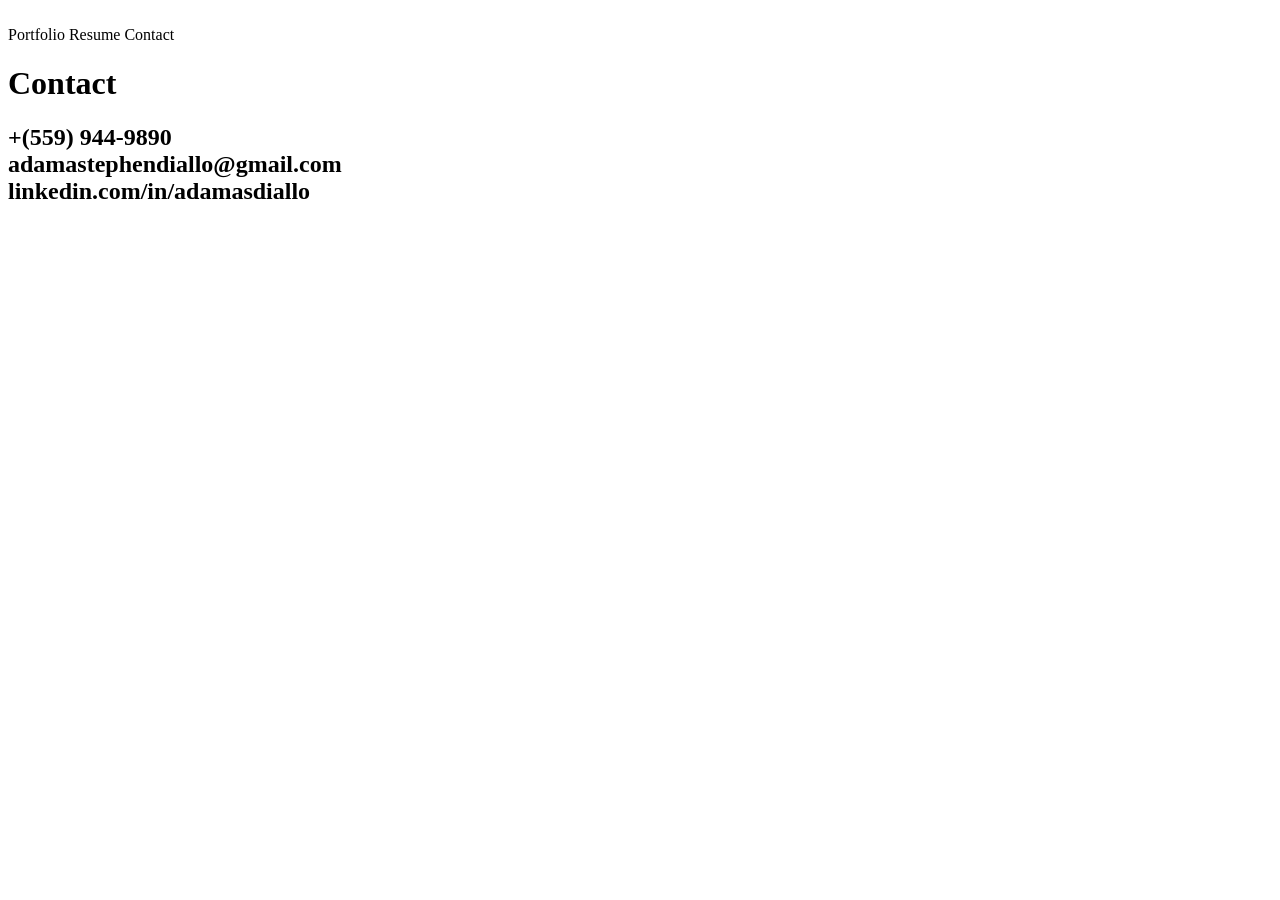
==== Contact.Html @ 96491cc3 "A lotta lotta" ====
<!DOCTYPE html>
<html lang="en">
<head>
    <meta charset="UTF-8">
    <meta name="viewport" content="width=device-width, initial-scale=1.0">
    
    <title>Contact</title>
</head>
<body>
    <img>

    <section>
        <a>Portfolio</a>
        <a>Resume</a>
        <a>Contact</a>
    </section>

    <h1>Contact</h1>

    <div class="circles1"></div>
    <div class="circles2"></div>
    <div class="circles3"></div>
    <div class="circles4"></div>
    <div class="circles5"></div>

    <h2 class="ident">+(559) 944-9890
        <br>adamastephendiallo@gmail.com
        <br>linkedin.com/in/adamasdiallo
    </h2>

    <div class="berg"></div>

</body>
</html>
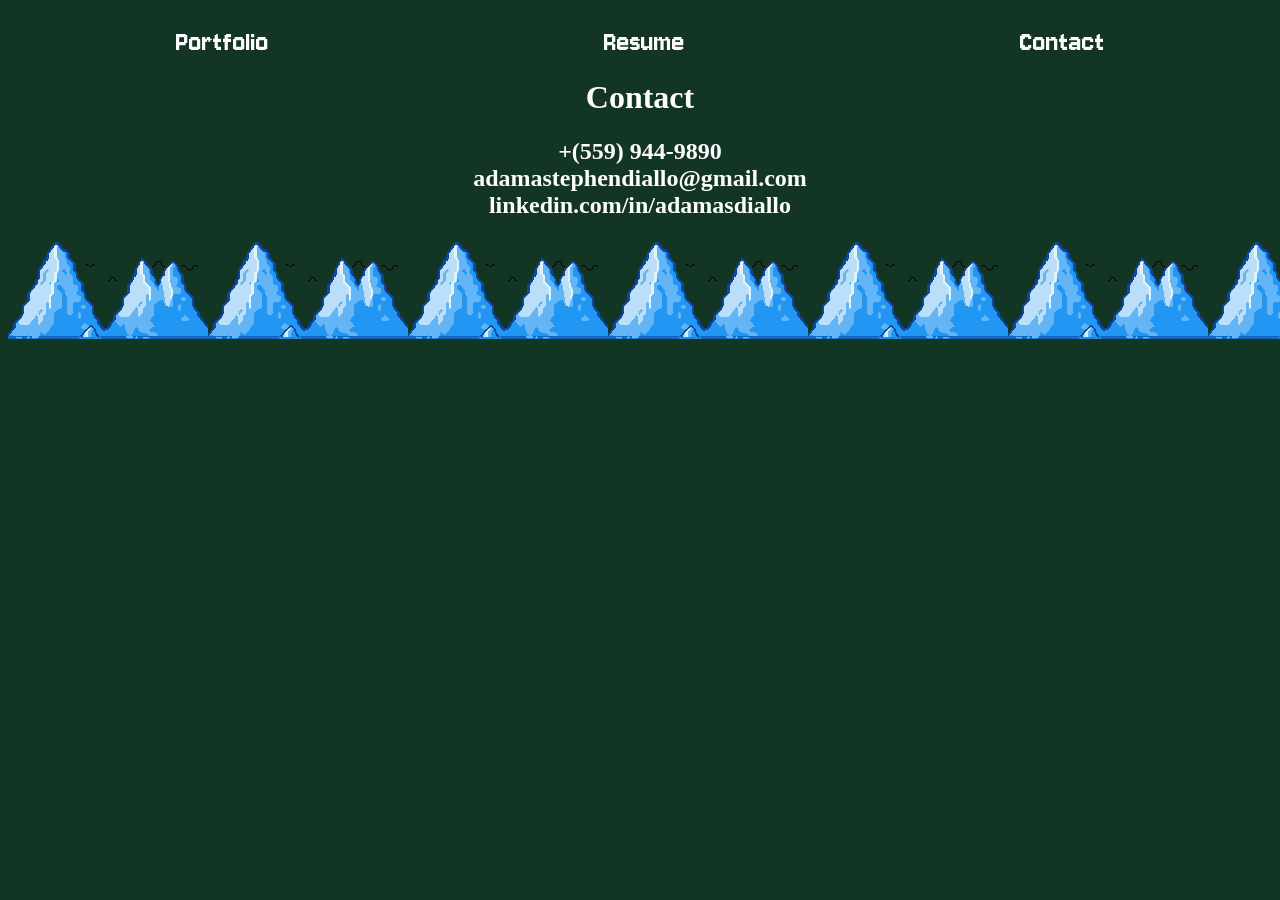
==== commit 8bead84d: "Berg-er" ====
--- a/Contact.Html
+++ b/Contact.Html
@@ -3,7 +3,10 @@
 <head>
     <meta charset="UTF-8">
     <meta name="viewport" content="width=device-width, initial-scale=1.0">
-    
+    <link href="style.css" rel="stylesheet"/>
+    <link rel="preconnect" href="https://fonts.googleapis.com">
+    <link rel="preconnect" href="https://fonts.gstatic.com" crossorigin>
+    <link href="https://fonts.googleapis.com/css2?family=Jersey+10&display=swap" rel="stylesheet">
     <title>Contact</title>
 </head>
 <body>
--- a/style.css
+++ b/style.css
@@ -0,0 +1,22 @@
+body {
+    background-color: #123524;
+    text-align: center;
+    color: white;
+}
+
+section {
+    font-size: 30px;
+    display: flex;
+    justify-content: space-around;
+    font-family: "Jersey 10", sans-serif;
+}
+
+.berg {
+    display: grid;
+    grid-template-rows: 1fr;
+    background-image: url(berg.gif);
+    height: 100px;
+    width: 1900px;
+    position: fixed;
+    
+}
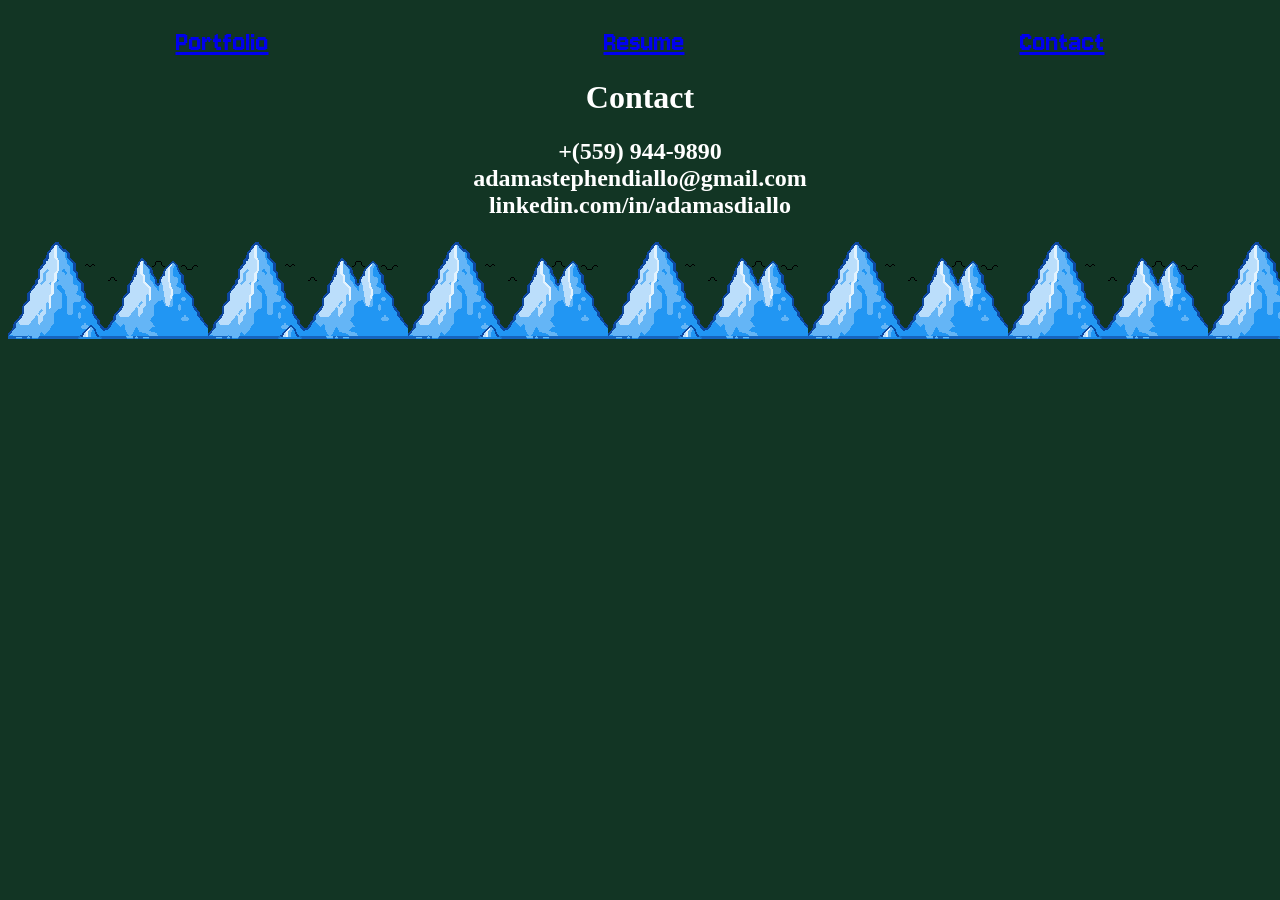
==== commit bb95f610: "nui" ====
--- a/Contact.Html
+++ b/Contact.Html
@@ -13,9 +13,9 @@
     <img>
 
     <section>
-        <a>Portfolio</a>
-        <a>Resume</a>
-        <a>Contact</a>
+        <a href="Port.html">Portfolio</a>
+        <a href="Resume.html">Resume</a>
+        <a href="Contact.Html">Contact</a>
     </section>
 
     <h1>Contact</h1>
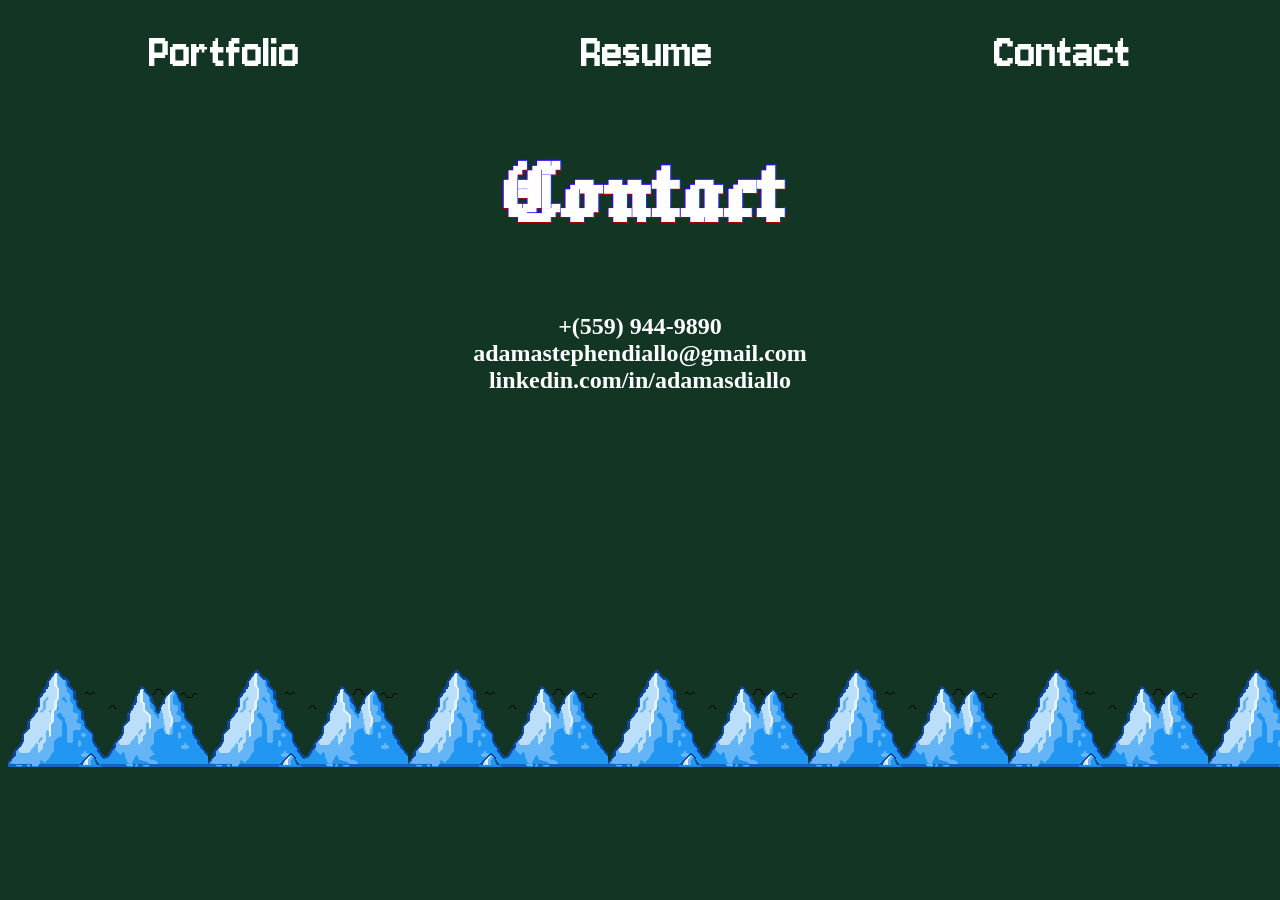
==== commit b2b38803: "Effort" ====
--- a/Contact.Html
+++ b/Contact.Html
@@ -5,8 +5,8 @@
     <meta name="viewport" content="width=device-width, initial-scale=1.0">
     <link href="style.css" rel="stylesheet"/>
     <link rel="preconnect" href="https://fonts.googleapis.com">
-    <link rel="preconnect" href="https://fonts.gstatic.com" crossorigin>
-    <link href="https://fonts.googleapis.com/css2?family=Jersey+10&display=swap" rel="stylesheet">
+<link rel="preconnect" href="https://fonts.gstatic.com" crossorigin>
+<link href="https://fonts.googleapis.com/css2?family=Jacquard+12&family=Jersey+10&display=swap" rel="stylesheet">   <title>Portfolio</title>
     <title>Contact</title>
 </head>
 <body>
--- a/style.css
+++ b/style.css
@@ -2,6 +2,77 @@
     background-color: #123524;
     text-align: center;
     color: white;
+}
+
+.s2 {
+    background-image: url(spike2.png);
+    background-size:;
+    height: 150px;
+    width: 99px;
+    display: flex;
+    justify-self: center;
+    position: fixed;
+    animation-name: bite2;
+    animation-duration: 01s;
+    animation-fill-mode: forwards;
+}
+
+@keyframes bite2 {
+    75% {
+        transform: translateY(184%);
+    }
+
+    85% {
+        transform: translateY(180%);
+    }
+
+    100% {
+        transform: translateY(185%);
+    }
+}
+
+.s1 {
+    background-image: url(spike1.png);
+    height: 150px;
+    width: 99px;
+    display: flex;
+    justify-self: center;
+    position: fixed;
+    animation-name: bite1;
+    animation-duration: 01s;
+    animation-fill-mode: forwards;
+}
+
+@keyframes bite1 {
+    75% {
+        transform: translateY(-484%);
+    }
+
+    85% {
+        transform: translateY(-480%);
+    }
+
+    100% {
+        transform: translateY(-485%);
+    }
+
+}
+
+
+h1 {
+    font-size: 100px;
+    font-family: "Jacquard 12", sans-serif;
+    text-shadow: -1px -1px 0 #2f00ff, 1px -1px 0 #003cff, -1px 1px 0 #a00000, 1px 1px 0 #d60000;
+}
+
+a {
+    color: #fff;
+    text-decoration: none;
+    font-size: 50px;
+}
+
+p {
+    font-family: 'Trebuchet MS', 'Lucida Sans Unicode', 'Lucida Grande', 'Lucida Sans', Arial, sans-serif;
 }
 
 section {
@@ -17,6 +88,11 @@
     background-image: url(berg.gif);
     height: 100px;
     width: 1900px;
-    position: fixed;
-    
+    margin-top: 273px;
+}
+
+.bottom {
+    background-color: rgb(0, 77, 192);
+    width: 1900;
+    height: 150px;
 }
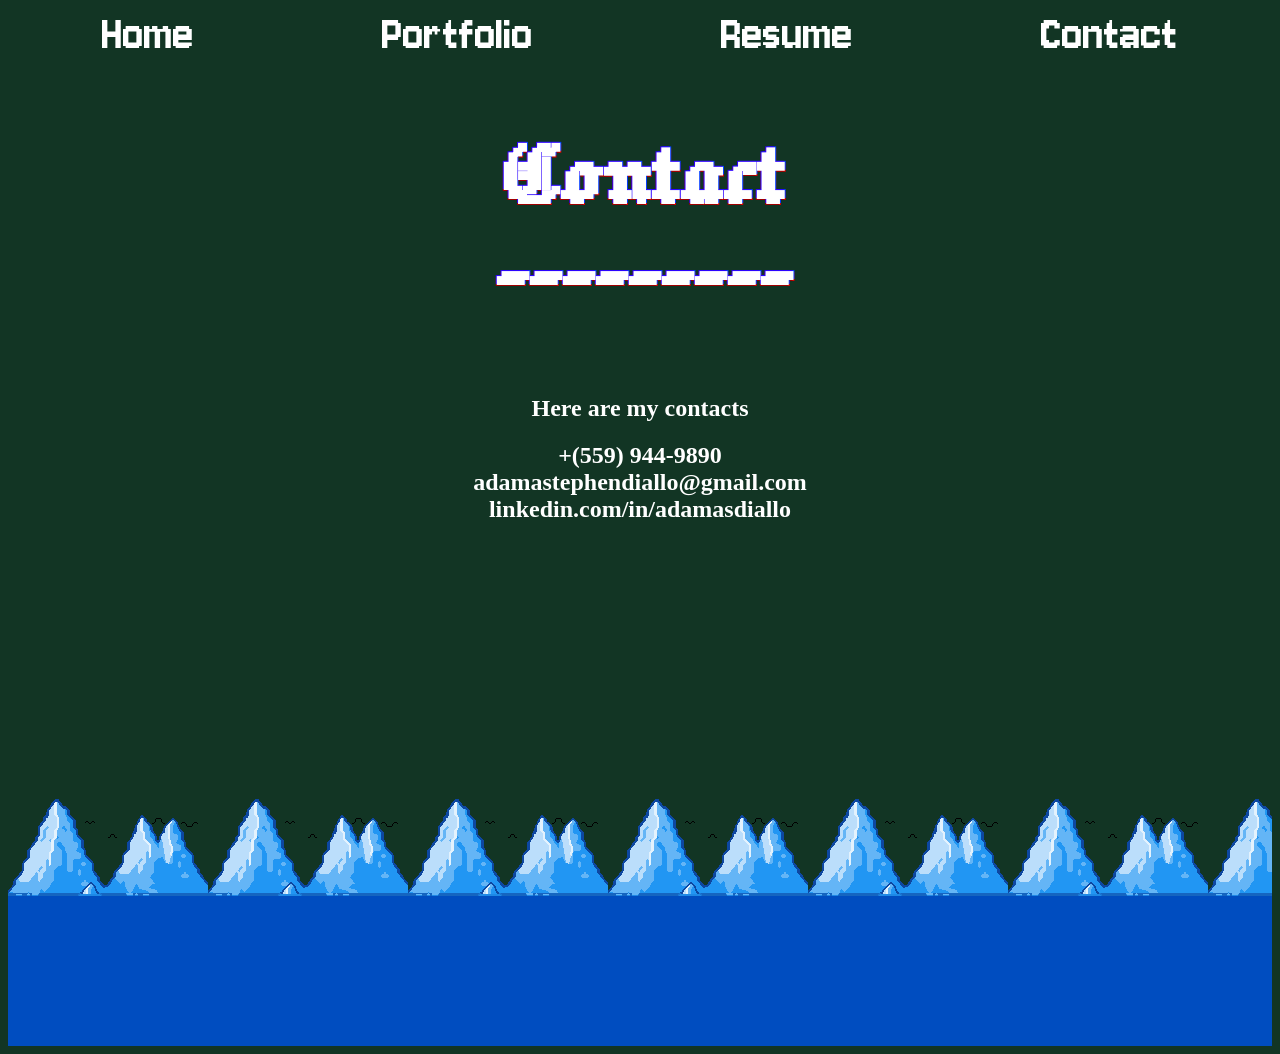
==== commit 0b0661d5: "Bite Night" ====
--- a/Contact.Html
+++ b/Contact.Html
@@ -10,21 +10,24 @@
     <title>Contact</title>
 </head>
 <body>
-    <img>
-
     <section>
-        <a href="Port.html">Portfolio</a>
-        <a href="Resume.html">Resume</a>
-        <a href="Contact.Html">Contact</a>
+        <a id="domer" href="index.html">Home</a>
+        <a id="portu" href="Port.html">Portfolio</a>
+        <a id="pause" href="Resume.html">Resume</a>
+        <a id="call" href="Contact.Html">Contact</a>
     </section>
 
-    <h1>Contact</h1>
+    <h1>Contact<div></div>---------</h1>
 
-    <div class="circles1"></div>
-    <div class="circles2"></div>
-    <div class="circles3"></div>
-    <div class="circles4"></div>
-    <div class="circles5"></div>
+    <div id="grey2"></div>
+    <div id="grey1"></div>
+
+
+<div id="s2"></div>
+
+    <h2>Here are my contacts</h2>
+
+<div id="s1"></div>
 
     <h2 class="ident">+(559) 944-9890
         <br>adamastephendiallo@gmail.com
@@ -33,5 +36,6 @@
 
     <div class="berg"></div>
 
+    <div class="bottom"></div>
 </body>
 </html>
--- a/style.css
+++ b/style.css
@@ -4,60 +4,124 @@
     color: white;
 }
 
-.s2 {
+#s2 {
     background-image: url(spike2.png);
-    background-size:;
     height: 150px;
-    width: 99px;
+    width: 100%;
     display: flex;
-    justify-self: center;
     position: fixed;
     animation-name: bite2;
-    animation-duration: 01s;
+    animation-duration: 010s;
     animation-fill-mode: forwards;
 }
 
 @keyframes bite2 {
     75% {
-        transform: translateY(184%);
+    transform: translateY(-484%);
     }
 
     85% {
-        transform: translateY(180%);
+    transform: translateY(-480%);
     }
 
     100% {
-        transform: translateY(185%);
+    transform: translateY(-485%);
     }
 }
 
-.s1 {
+@keyframes bite22 {
+    75% {
+        transform: translateY(484%);
+    }
+    
+    85% {
+        transform: translateY(480%);
+    }
+    
+    100% {
+        transform: translateY(485%);
+    }
+}
+
+#s1 {
     background-image: url(spike1.png);
     height: 150px;
-    width: 99px;
+    width: 100%;
     display: flex;
-    justify-self: center;
     position: fixed;
     animation-name: bite1;
-    animation-duration: 01s;
+    animation-duration: 010s;
     animation-fill-mode: forwards;
 }
 
 @keyframes bite1 {
     75% {
-        transform: translateY(-484%);
+        transform: translateY(484%);
     }
 
     85% {
-        transform: translateY(-480%);
+        transform: translateY(480%);
     }
 
     100% {
-        transform: translateY(-485%);
+        transform: translateY(485%);
     }
 
 }
 
+#grey1 {
+    position: fixed;
+    background-color: #666;
+    width: 100%;
+    height: 1000px;
+    transform: translateY(190px);
+    animation-name: grey11;
+    animation-duration: 010s;
+    animation-fill-mode: forwards;
+}
+
+@keyframes grey11 {
+    75% {
+        transform: translateY(84%);
+    }
+
+    85% {
+        transform: translateY(80%);
+    }
+
+    100% {
+        transform: translateY(85%);
+    }
+
+}
+
+#grey2 {
+    margin: 0%;
+    padding: 0%;
+    position: fixed;
+    background-color: #666;
+    width: 100%;
+    height: 1000px;
+    transform: translateY(-990px);
+    animation-name: grey22;
+    animation-duration: 010s;
+    animation-fill-mode: forwards;
+}
+
+@keyframes grey22 {
+    75% {
+        transform: translateY(-164%);
+    }
+
+    85% {
+        transform: translateY(-160%);
+    }
+
+    100% {
+        transform: translateY(-165%);
+    }
+
+}
 
 h1 {
     font-size: 100px;
@@ -87,12 +151,12 @@
     grid-template-rows: 1fr;
     background-image: url(berg.gif);
     height: 100px;
-    width: 1900px;
+    width: 100%;
     margin-top: 273px;
 }
 
 .bottom {
     background-color: rgb(0, 77, 192);
-    width: 1900;
+    width: 100%;
     height: 150px;
 }
